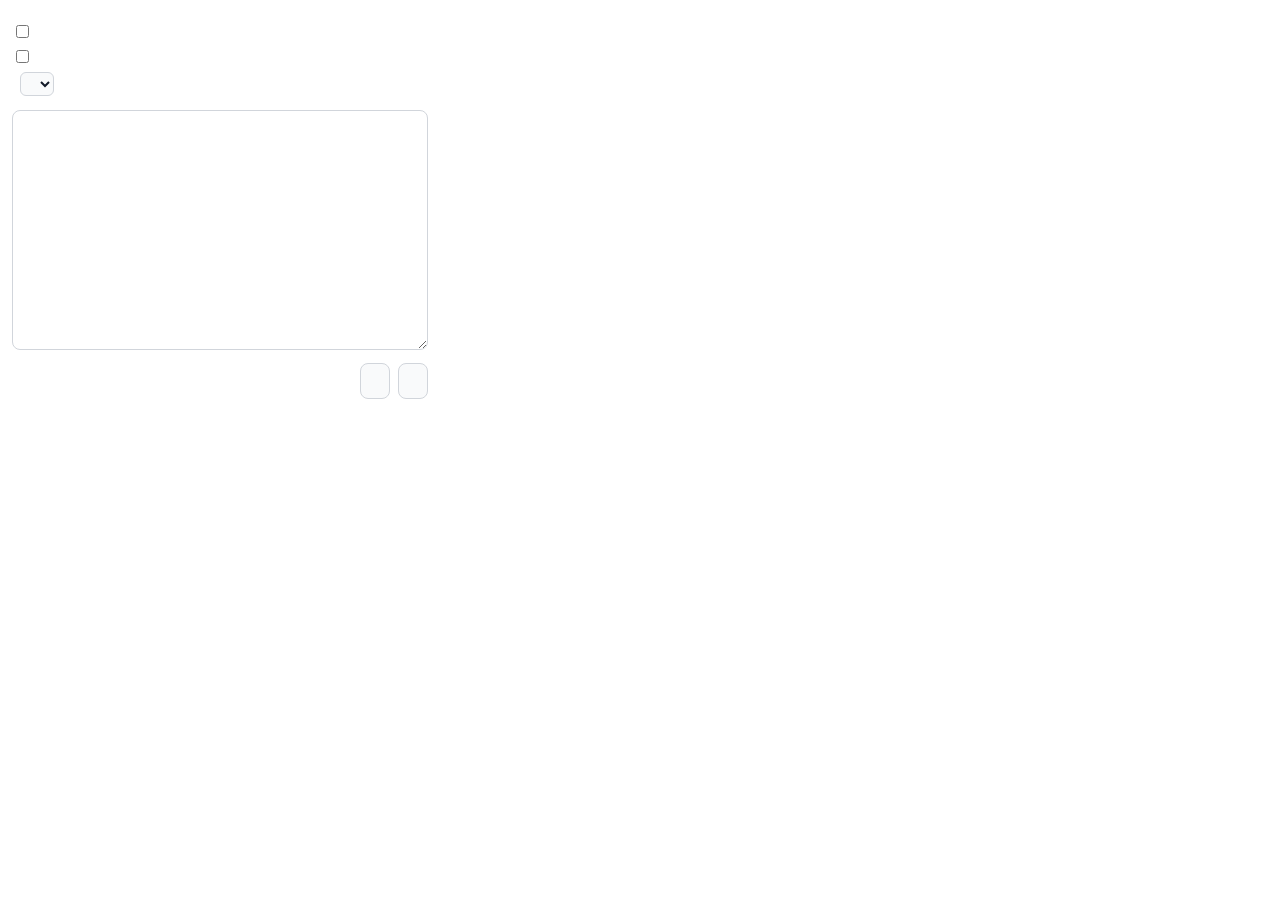
==== src/popup.html @ e9650574 "Organize in preparation for additional browsers * Move script to a scripts/ * Move manifest.json to " ====
<!doctype html>
<html lang="en">
<head>
  <meta charset="utf-8">
  <title>Safe Tab URL Lister</title>
  <meta name="viewport" content="width=device-width,initial-scale=1">
  <link rel="stylesheet" href="popup.css">
</head>
<body>
  <header>
    <h1 data-i18n="appName"></h1>
    <small id="count" aria-live="polite" aria-atomic="true" data-i18n="loading"></small>
  </header>

  <label class="row">
    <input type="checkbox" id="includeTitles">
    <span data-i18n="includeTitles"></span>
  </label>

  <label class="row">
    <input type="checkbox" id="allWindows">
    <span data-i18n="allWindows"></span>
  </label>

  <label class="row">
    <span data-i18n="formatLabel"></span>
    <select id="formatSelect">
      <option value="plain"    data-i18n="formatPlain"></option>
      <option value="markdown" data-i18n="formatMarkdown"></option>
      <option value="json"     data-i18n="formatJson"></option>
      <option value="csv"      data-i18n="formatCsv"></option>
    </select>
  </label>

  <textarea id="output" spellcheck="false" readonly tabindex="-1"></textarea>

  <div class="actions">
    <button id="refresh" data-i18n="refresh" data-i18n-aria="refreshAriaLabel"></button>
    <button id="copy"    data-i18n="copy"    data-i18n-aria="copyAriaLabel"></button>
  </div>

  <p id="status" role="status" aria-live="polite" aria-atomic="true"></p>

  <script src="popup.js"></script>
</body>
</html>
---- src/popup.css ----
* { box-sizing: border-box; }

body {
  width: 440px;
  max-width: 100%;
  margin: 0;
  padding: 12px;
  font-family: system-ui, -apple-system, BlinkMacSystemFont, "Segoe UI", sans-serif;
  font-size: 13px;
  background: #ffffff;
  color: #111827;
}

/* ── Header ── */
header {
  display: flex;
  align-items: baseline;
  justify-content: space-between;
  gap: 12px;
  margin-bottom: 10px;
}

h1 {
  margin: 0;
  font-size: 14px;
  font-weight: 600;
}

small {
  color: #6b7280;
  font-size: 12px;
  white-space: nowrap;
}

/* ── Rows (checkboxes + format) ── */
.row {
  display: flex;
  align-items: center;
  gap: 8px;
  margin: 6px 0;
}

select {
  border: 1px solid #d1d5db;
  border-radius: 6px;
  padding: 3px 6px;
  font-size: 12px;
  background: #f9fafb;
  color: #111827;
  cursor: pointer;
}

/* ── Output textarea ── */
textarea {
  width: 100%;
  height: 240px;
  resize: vertical;
  padding: 10px;
  border: 1px solid #d1d5db;
  border-radius: 8px;
  font-family: ui-monospace, SFMono-Regular, Menlo, Consolas, monospace;
  font-size: 12px;
  line-height: 1.45;
  background: #ffffff;
  color: #111827;
  margin-top: 8px;
}

/* ── Buttons ── */
.actions {
  display: flex;
  justify-content: flex-end;
  gap: 8px;
  margin-top: 10px;
}

button {
  border: 1px solid #d1d5db;
  background: #f9fafb;
  color: #111827;
  border-radius: 8px;
  padding: 8px 14px;
  min-height: 36px;
  cursor: pointer;
  font-size: 13px;
}

button:hover { background: #f3f4f6; }

/* ── Focus visible (keyboard nav) ── */
:focus-visible {
  outline: 2px solid #2563eb;
  outline-offset: 2px;
  border-radius: 4px;
}

/* ── Status bar ── */
#status {
  min-height: 18px;
  margin: 8px 0 0;
  font-size: 12px;
}

#status.success { color: #047857; }
#status.error   { color: #b91c1c; }

/* ── Dark mode ── */
@media (prefers-color-scheme: dark) {
  body     { background: #111827; color: #f9fafb; }
  small    { color: #9ca3af; }
  select   { background: #1f2937; color: #f9fafb; border-color: #374151; }
  textarea { background: #030712; color: #f9fafb; border-color: #374151; }
  button   { background: #1f2937; color: #f9fafb; border-color: #374151; }
  button:hover { background: #374151; }

  #status.success { color: #34d399; }
  #status.error   { color: #f87171; }

  :focus-visible { outline-color: #60a5fa; }
}
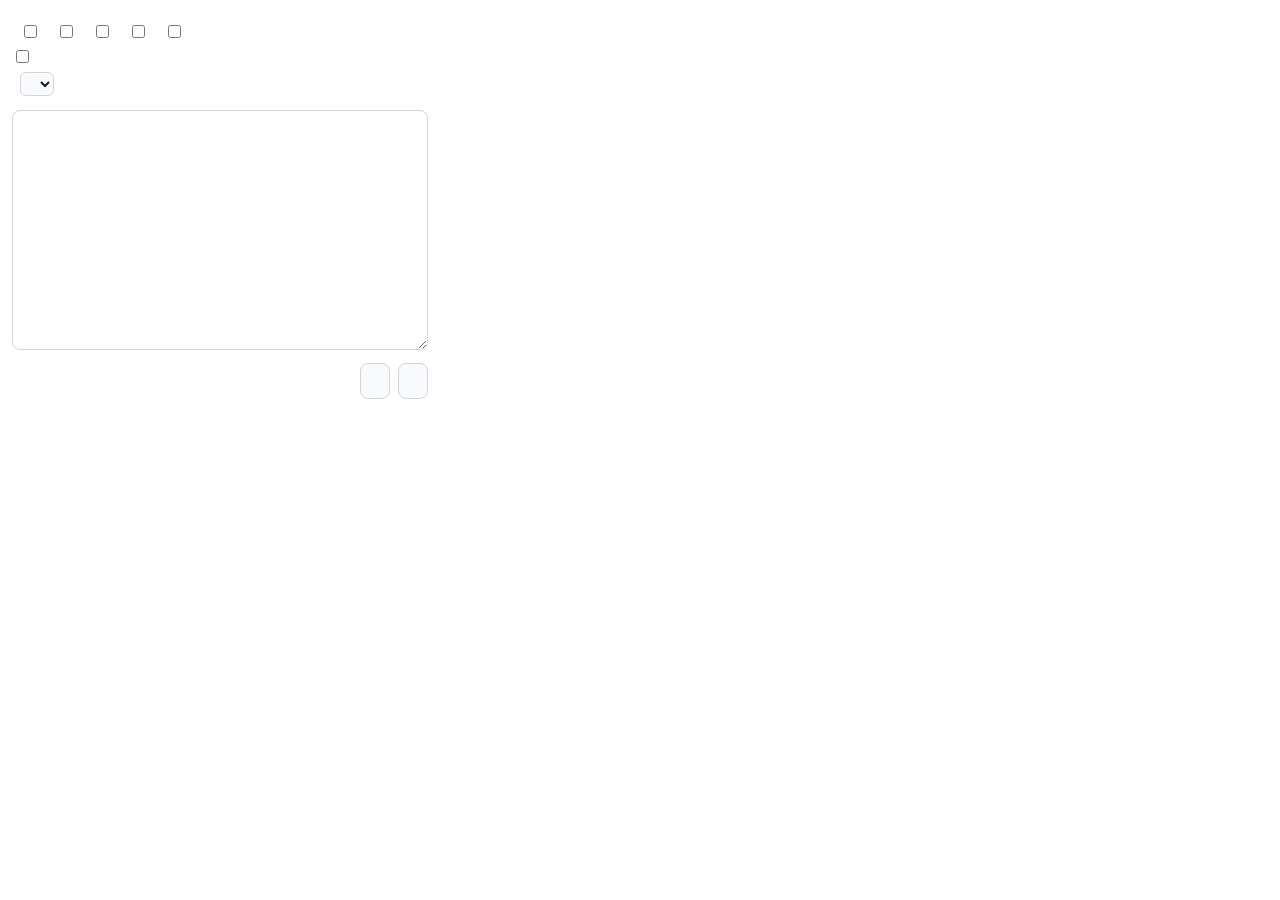
==== commit eaf6f97f: "Add Markdown List and TSV Outputs, add options to include tab index, ids and groups, and last access" ====
--- a/src/popup.html
+++ b/src/popup.html
@@ -13,8 +13,18 @@
   </header>
 
   <label class="row">
+    <span data-i18n="includeLabel"></span>
+
     <input type="checkbox" id="includeTitles">
     <span data-i18n="includeTitles"></span>
+    <input type="checkbox" id="includeIndex">
+    <span data-i18n="includeIndex"></span>
+    <input type="checkbox" id="includeLastAccess" class="noSafari">
+    <span data-i18n="includeLastAccess" class="noSafari"></span>
+    <input type="checkbox" id="includeTabIds">
+    <span data-i18n="includeTabIds"></span>
+    <input type="checkbox" id="includeGroup" class="noSafari">
+    <span data-i18n="includeGroup" class="noSafari"></span>
   </label>
 
   <label class="row">
@@ -27,8 +37,10 @@
     <select id="formatSelect">
       <option value="plain"    data-i18n="formatPlain"></option>
       <option value="markdown" data-i18n="formatMarkdown"></option>
+      <option value="markdown-list" data-i18n="formatMarkdownList"></option>
       <option value="json"     data-i18n="formatJson"></option>
       <option value="csv"      data-i18n="formatCsv"></option>
+      <option value="tsv"      data-i18n="formatTsv"></option>
     </select>
   </label>
 
--- a/src/popup.css
+++ b/src/popup.css
@@ -9,6 +9,21 @@
   font-size: 13px;
   background: #ffffff;
   color: #111827;
+}
+
+/* width on ipad not correct */
+@supports (-webkit-touch-callout: none) {
+    body {
+      width: 400px;
+      max-width: none;
+    }
+}
+
+/* safari doesn't support tabgroups.get(), nor include lastAccessed with tabs */
+@supports (font: -apple-system-body) {
+    .noSafari {
+        display: none;
+    }
 }
 
 /* ── Header ── */
@@ -66,6 +81,13 @@
   margin-top: 8px;
 }
 
+@supports (-webkit-touch-callout: none) {
+    /* on iPhone, buttons don't show; make text shorter */
+    textarea {
+      height: 200px;
+    }
+}
+
 /* ── Buttons ── */
 .actions {
   display: flex;
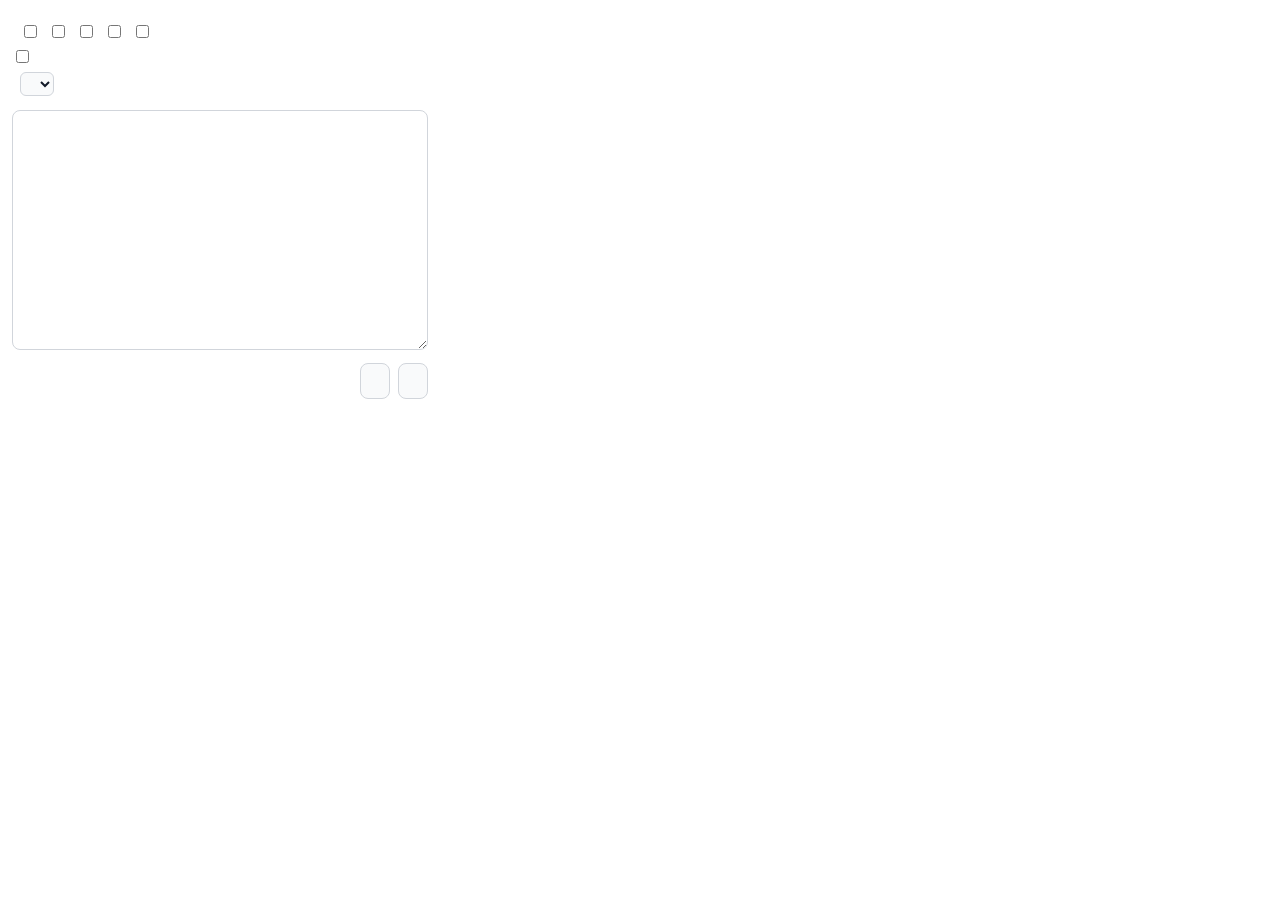
==== commit a3dcde07: "add missing labels to include items" ====
--- a/src/popup.html
+++ b/src/popup.html
@@ -12,21 +12,31 @@
     <small id="count" aria-live="polite" aria-atomic="true" data-i18n="loading"></small>
   </header>
 
-  <label class="row">
-    <span data-i18n="includeLabel"></span>
-
-    <input type="checkbox" id="includeTitles">
-    <span data-i18n="includeTitles"></span>
-    <input type="checkbox" id="includeIndex">
-    <span data-i18n="includeIndex"></span>
-    <input type="checkbox" id="includeLastAccess" class="noSafari">
-    <span data-i18n="includeLastAccess" class="noSafari"></span>
-    <input type="checkbox" id="includeTabIds">
-    <span data-i18n="includeTabIds"></span>
-    <input type="checkbox" id="includeGroup" class="noSafari">
-    <span data-i18n="includeGroup" class="noSafari"></span>
-  </label>
-
+  <div class="row">
+    <label>
+        <span data-i18n="includeLabel"></span>
+    </label>
+    <label>
+        <input type="checkbox" id="includeTitles">
+        <span data-i18n="includeTitles"></span>
+    </label>
+    <label>
+        <input type="checkbox" id="includeIndex">
+        <span data-i18n="includeIndex"></span>
+    </label>
+    <label>
+        <input type="checkbox" id="includeLastAccess" class="noSafari">
+        <span data-i18n="includeLastAccess" class="noSafari"></span>
+    </label>
+    <label>
+        <input type="checkbox" id="includeTabIds">
+        <span data-i18n="includeTabIds"></span>
+    </label>
+    <label>
+        <input type="checkbox" id="includeGroup" class="noSafari">
+        <span data-i18n="includeGroup" class="noSafari"></span>
+    </label>
+  </div>
   <label class="row">
     <input type="checkbox" id="allWindows">
     <span data-i18n="allWindows"></span>
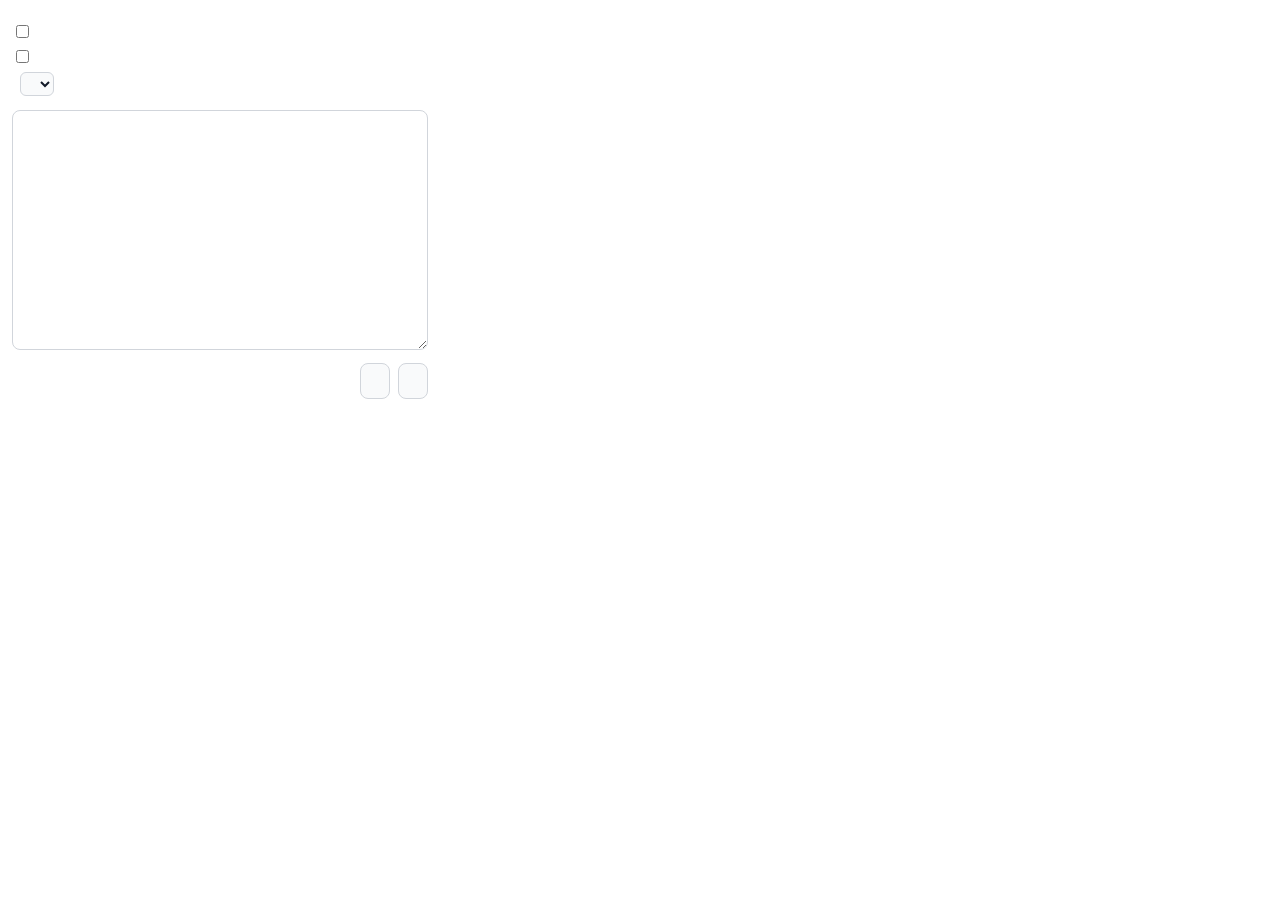
==== commit bc8a1567: "Merge pull request #7 from weisnobody/safari_xcode Safari xcode" ====
--- a/src/popup.html
+++ b/src/popup.html
@@ -12,31 +12,11 @@
     <small id="count" aria-live="polite" aria-atomic="true" data-i18n="loading"></small>
   </header>
 
-  <div class="row">
-    <label>
-        <span data-i18n="includeLabel"></span>
-    </label>
-    <label>
-        <input type="checkbox" id="includeTitles">
-        <span data-i18n="includeTitles"></span>
-    </label>
-    <label>
-        <input type="checkbox" id="includeIndex">
-        <span data-i18n="includeIndex"></span>
-    </label>
-    <label>
-        <input type="checkbox" id="includeLastAccess" class="noSafari">
-        <span data-i18n="includeLastAccess" class="noSafari"></span>
-    </label>
-    <label>
-        <input type="checkbox" id="includeTabIds">
-        <span data-i18n="includeTabIds"></span>
-    </label>
-    <label>
-        <input type="checkbox" id="includeGroup" class="noSafari">
-        <span data-i18n="includeGroup" class="noSafari"></span>
-    </label>
-  </div>
+  <label class="row">
+    <input type="checkbox" id="includeTitles">
+    <span data-i18n="includeTitles"></span>
+  </label>
+
   <label class="row">
     <input type="checkbox" id="allWindows">
     <span data-i18n="allWindows"></span>
@@ -47,10 +27,8 @@
     <select id="formatSelect">
       <option value="plain"    data-i18n="formatPlain"></option>
       <option value="markdown" data-i18n="formatMarkdown"></option>
-      <option value="markdown-list" data-i18n="formatMarkdownList"></option>
       <option value="json"     data-i18n="formatJson"></option>
       <option value="csv"      data-i18n="formatCsv"></option>
-      <option value="tsv"      data-i18n="formatTsv"></option>
     </select>
   </label>
 
--- a/src/popup.css
+++ b/src/popup.css
@@ -11,18 +11,10 @@
   color: #111827;
 }
 
-/* width on ipad not correct */
 @supports (-webkit-touch-callout: none) {
     body {
       width: 400px;
       max-width: none;
-    }
-}
-
-/* safari doesn't support tabgroups.get(), nor include lastAccessed with tabs */
-@supports (font: -apple-system-body) {
-    .noSafari {
-        display: none;
     }
 }
 
@@ -82,7 +74,7 @@
 }
 
 @supports (-webkit-touch-callout: none) {
-    /* on iPhone, buttons don't show; make text shorter */
+    /* on iPhone, buttons don't show */
     textarea {
       height: 200px;
     }
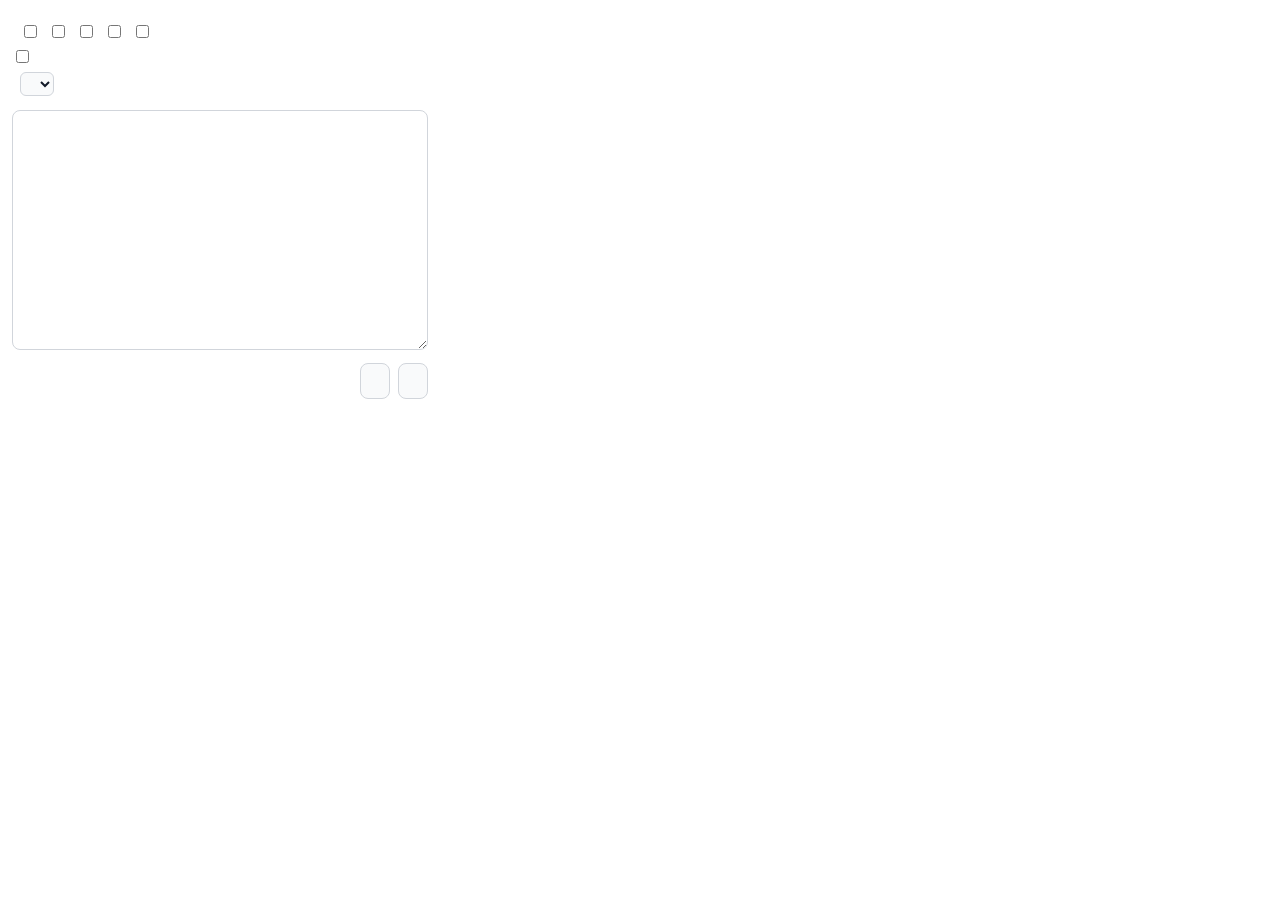
==== commit ce187506: "Merge pull request #6 from weisnobody/feature-extend_outputs Feature: Extend Outputs - Additional Fo" ====
--- a/src/popup.html
+++ b/src/popup.html
@@ -12,11 +12,31 @@
     <small id="count" aria-live="polite" aria-atomic="true" data-i18n="loading"></small>
   </header>
 
-  <label class="row">
-    <input type="checkbox" id="includeTitles">
-    <span data-i18n="includeTitles"></span>
-  </label>
-
+  <div class="row">
+    <label>
+        <span data-i18n="includeLabel"></span>
+    </label>
+    <label>
+        <input type="checkbox" id="includeTitles">
+        <span data-i18n="includeTitles"></span>
+    </label>
+    <label>
+        <input type="checkbox" id="includeIndex">
+        <span data-i18n="includeIndex"></span>
+    </label>
+    <label>
+        <input type="checkbox" id="includeLastAccess" class="noSafari">
+        <span data-i18n="includeLastAccess" class="noSafari"></span>
+    </label>
+    <label>
+        <input type="checkbox" id="includeTabIds">
+        <span data-i18n="includeTabIds"></span>
+    </label>
+    <label>
+        <input type="checkbox" id="includeGroup" class="noSafari">
+        <span data-i18n="includeGroup" class="noSafari"></span>
+    </label>
+  </div>
   <label class="row">
     <input type="checkbox" id="allWindows">
     <span data-i18n="allWindows"></span>
@@ -27,8 +47,10 @@
     <select id="formatSelect">
       <option value="plain"    data-i18n="formatPlain"></option>
       <option value="markdown" data-i18n="formatMarkdown"></option>
+      <option value="markdown-list" data-i18n="formatMarkdownList"></option>
       <option value="json"     data-i18n="formatJson"></option>
       <option value="csv"      data-i18n="formatCsv"></option>
+      <option value="tsv"      data-i18n="formatTsv"></option>
     </select>
   </label>
 
--- a/src/popup.css
+++ b/src/popup.css
@@ -11,10 +11,18 @@
   color: #111827;
 }
 
+/* width on ipad not correct */
 @supports (-webkit-touch-callout: none) {
     body {
       width: 400px;
       max-width: none;
+    }
+}
+
+/* safari doesn't support tabgroups.get(), nor include lastAccessed with tabs */
+@supports (font: -apple-system-body) {
+    .noSafari {
+        display: none;
     }
 }
 
@@ -74,7 +82,7 @@
 }
 
 @supports (-webkit-touch-callout: none) {
-    /* on iPhone, buttons don't show */
+    /* on iPhone, buttons don't show; make text shorter */
     textarea {
       height: 200px;
     }
